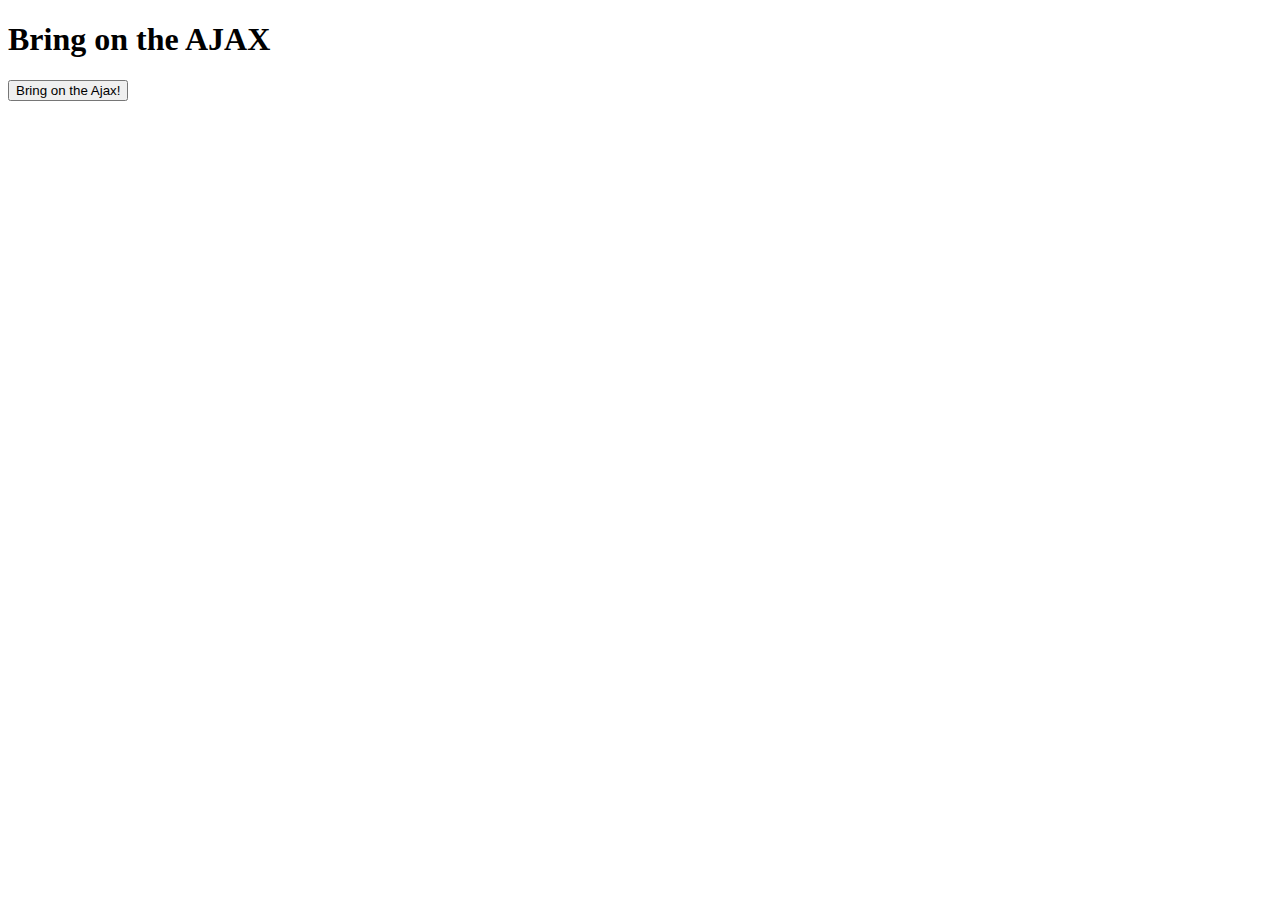
==== ajax/index.html @ 80d17633 "inital commit" ====
<!DOCTYPE html>
<html>
<head>
  <meta charset="utf-8">
  <link href='//fonts.googleapis.com/css?family=Varela+Round' rel='stylesheet' type='text/css'>
  <link  href="css/main.css" rel="stylesheet">
  <title>AJAX with JavaScript</title>

  <script>
    //created a XML HTTP request object
    var xhr = new XMLHttpRequest(); 
    // Created a call back function
    //onreadystatechange is an event listener. It runs when there is a change in the ajax. 
    xhr.onreadystatechange = function() {
      if (xhr.readyState === 4) {
        document.getElementById('ajax').innerHTML = xhr.responseText; 
        console.log('ajax request made');
      }
    };
    // Created an open request
    xhr.open('GET', 'sidebar.html');
    
    // Sent the request
    function sendAJAX () {
      xhr.send();
      //document.getElementById('load').style.display = 'none'
      var btn = document.getElementById("load");

                if (btn.value == "1") {
                    btn.value = "2";
                    btn.innerHTML = "Good Job";
                }
                else {
                    btn.value = "1";
                    btn.innerHTML = "Bring on the Ajax!";
                }
    }
  </script>

</head>
<body>
  <div class="grid-container centered">
    <div class="grid-100">
      <div class="contained">
        <div class="grid-100">
          <div class="heading">
            <h1>Bring on the AJAX</h1>
            <button id='load' onclick ='sendAJAX()' value="1">Bring on the Ajax!</button> 
          </div>
          <div id="ajax">

          </div>
        </div>
      </div>
    </div>
  </div>
</body>
</html>
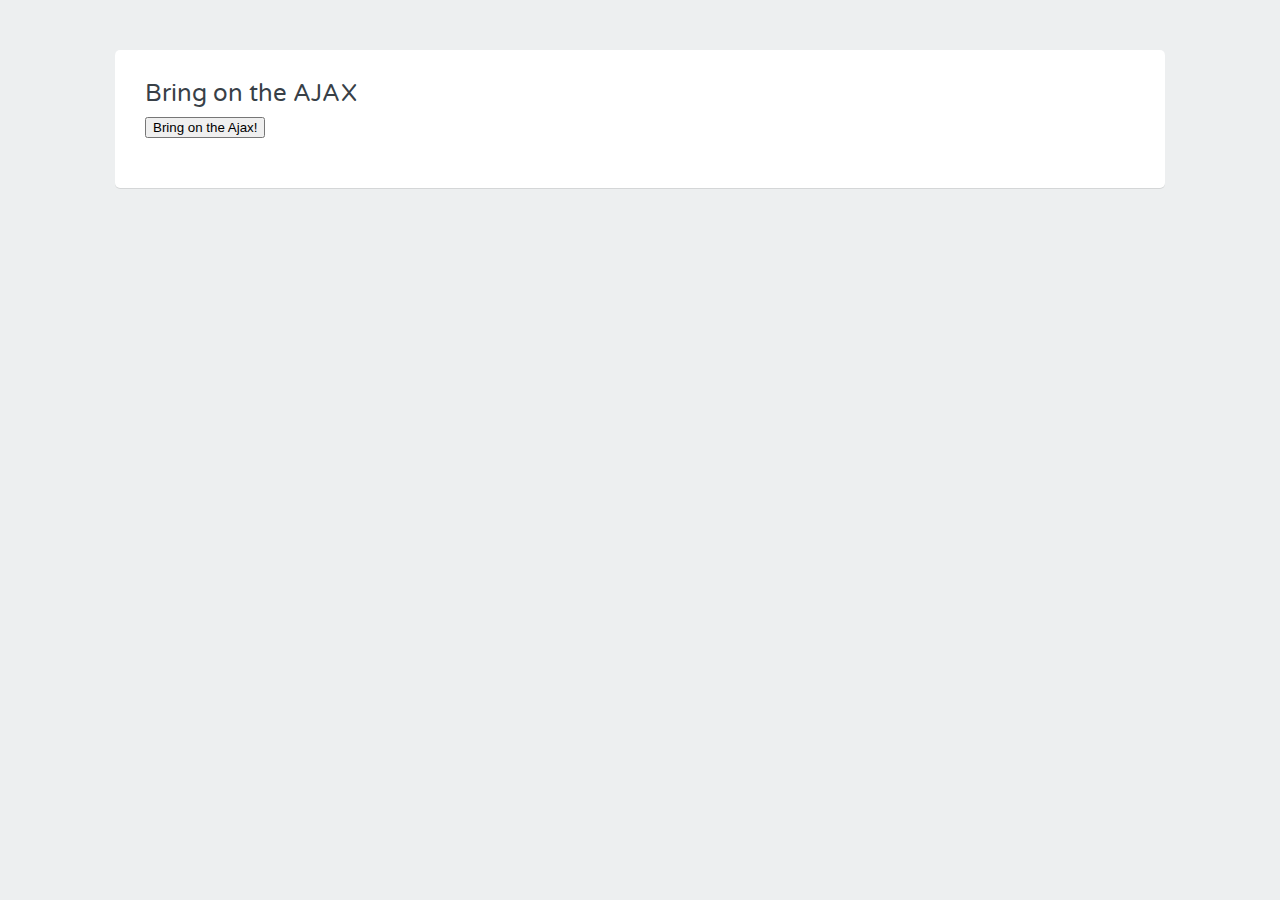
==== commit cc71f067: "added a 200 status conditional statement" ====
--- a/ajax/index.html
+++ b/ajax/index.html
@@ -13,8 +13,10 @@
     //onreadystatechange is an event listener. It runs when there is a change in the ajax. 
     xhr.onreadystatechange = function() {
       if (xhr.readyState === 4) {
-        document.getElementById('ajax').innerHTML = xhr.responseText; 
-        console.log('ajax request made');
+          if (xhr.status === 200) {
+            document.getElementById('ajax').innerHTML = xhr.responseText; 
+            console.log('ajax request made');
+          } 
       }
     };
     // Created an open request
--- a/ajax/css/main.css
+++ b/ajax/css/main.css
@@ -0,0 +1,337 @@
+@charset "UTF-8";
+
+.grid-container:before,
+.grid-container:after {
+  content: ".";
+  display: block;
+  overflow: hidden;
+  visibility: hidden;
+  font-size: 0;
+  line-height: 0;
+  width: 0;
+  height: 0;
+}
+
+.grid-container:after {
+  clear: both;
+}
+
+.grid-container {
+  max-width: 1080px;
+  position: relative;
+}
+
+.grid-100 {
+  -webkit-box-sizing: border-box;
+  -moz-box-sizing: border-box;
+  box-sizing: border-box;
+  padding-left: 15px;
+  padding-right: 15px;
+}
+
+body {
+  min-width: 320px;
+}
+
+@media screen {
+  .grid-container:before,
+  .grid-container:after {
+    content: ".";
+    display: block;
+    overflow: hidden;
+    visibility: hidden;
+    font-size: 0;
+    line-height: 0;
+    width: 0;
+    height: 0;
+  }
+
+  .grid-container:after {
+    clear: both;
+  }
+
+  .grid-container {
+    max-width: 1080px;
+    position: relative;
+  }
+
+  .grid-100 {
+    -webkit-box-sizing: border-box;
+    -moz-box-sizing: border-box;
+    box-sizing: border-box;
+    padding-left: 15px;
+    padding-right: 15px;
+  }
+
+  body {
+    min-width: 320px;
+  }
+}
+
+@media screen and (min-width: 1080px) {
+  .grid-container:before,
+  .grid-100:before,
+  .grid-container:after,
+  .grid-100:after {
+    content: ".";
+    display: block;
+    overflow: hidden;
+    visibility: hidden;
+    font-size: 0;
+    line-height: 0;
+    width: 0;
+    height: 0;
+  }
+
+  .grid-container:after,
+  .grid-100:after {
+    clear: both;
+  }
+
+  .grid-container {
+    max-width: 1080px;
+    position: relative;
+  }
+
+  .grid-100 {
+    -webkit-box-sizing: border-box;
+    -moz-box-sizing: border-box;
+    box-sizing: border-box;
+    padding-left: 15px;
+    padding-right: 15px;
+  }
+
+  .grid-100 {
+    clear: both;
+    width: 100%;
+  }
+}
+
+@media screen and (max-width: 400px) {
+  @-ms-viewport {
+    width: 320px;
+  }
+}
+
+@media screen and (max-width: 680px) {
+  .grid-container:before,
+  .grid-container:after {
+    content: ".";
+    display: block;
+    overflow: hidden;
+    visibility: hidden;
+    font-size: 0;
+    line-height: 0;
+    width: 0;
+    height: 0;
+  }
+
+  .grid-container:after {
+    clear: both;
+  }
+
+  .grid-container {
+    max-width: 1080px;
+    position: relative;
+  }
+
+  .grid-100 {
+    -webkit-box-sizing: border-box;
+    -moz-box-sizing: border-box;
+    box-sizing: border-box;
+    padding-left: 15px;
+    padding-right: 15px;
+  }
+}
+
+@media screen and (min-width: 680px) and (max-width: 1080px) {
+  .grid-container:before,
+  .grid-container:after {
+    content: ".";
+    display: block;
+    overflow: hidden;
+    visibility: hidden;
+    font-size: 0;
+    line-height: 0;
+    width: 0;
+    height: 0;
+  }
+
+  .grid-container:after {
+    clear: both;
+  }
+
+  .grid-container {
+    max-width: 1080px;
+    position: relative;
+  }
+
+  .grid-100 {
+    -webkit-box-sizing: border-box;
+    -moz-box-sizing: border-box;
+    box-sizing: border-box;
+    padding-left: 15px;
+    padding-right: 15px;
+  }
+}
+
+.grid-container:before,
+.grid-container:after {
+  content: ".";
+  display: block;
+  overflow: hidden;
+  visibility: hidden;
+  font-size: 0;
+  line-height: 0;
+  width: 0;
+  height: 0;
+}
+
+.grid-container:after {
+  clear: both;
+}
+
+.grid-container {
+  max-width: 1080px;
+  position: relative;
+}
+
+.grid-100 {
+  -webkit-box-sizing: border-box;
+  -moz-box-sizing: border-box;
+  box-sizing: border-box;
+  padding-left: 15px;
+  padding-right: 15px;
+}
+
+html,
+body,
+div,
+h1,
+h2,
+p,
+ul,
+section {
+  margin: 0;
+  padding: 0;
+  border: 0;
+  font: inherit;
+  font-size: 100%;
+  vertical-align: baseline;
+}
+
+html {
+  line-height: 1;
+}
+
+ul {
+  list-style: none;
+}
+
+section {
+  display: block;
+}
+
+body {
+  background: #edeff0;
+  padding: 50px 0 0;
+  font-family: "Varela Round", "Helvetica Neue", Helvetica, Arial, sans-serif;
+  font-size: 62.5%;
+}
+
+.centered {
+  margin: 0 auto;
+}
+
+.contained {
+  background: white;
+  padding: 30px 15px;
+  margin-bottom: 30px;
+  position: relative;
+  overflow: hidden;
+  -webkit-border-radius: 5px;
+  -moz-border-radius: 5px;
+  -ms-border-radius: 5px;
+  -o-border-radius: 5px;
+  border-radius: 5px;
+  -webkit-box-shadow: 0 1px 0 0 rgba(0, 0, 0, 0.1);
+  -moz-box-shadow: 0 1px 0 0 rgba(0, 0, 0, 0.1);
+  box-shadow: 0 1px 0 0 rgba(0, 0, 0, 0.1);
+}
+
+.heading {
+  margin-bottom: 20px;
+}
+
+h1,
+h2 {
+  font-size: 2.4em;
+  font-weight: 500;
+  margin-bottom: 8px;
+  color: #384047;
+  line-height: 1.2;
+}
+
+h2 {
+  font-size: 1.8em;
+}
+
+p {
+  color: #8d9aa5;
+  font-size: 1.4em;
+  margin-bottom: 15px;
+  line-height: 1.4;
+}
+
+.button {
+  background: #3f8abf;
+  padding: 8px 18px;
+  font-family: "Varela Round", "Helvetica Neue", Helvetica, Arial, sans-serif;
+  font-size: 1.4em;
+  color: white;
+  font-weight: 500;
+  border: 3px solid #3f8abf;
+  outline: none;
+  cursor: pointer;
+  display: -moz-inline-stack;
+  display: inline-block;
+  vertical-align: middle;
+  *vertical-align: auto;
+  zoom: 1;
+  *display: inline;
+  -webkit-border-radius: 5px;
+  -moz-border-radius: 5px;
+  -ms-border-radius: 5px;
+  -o-border-radius: 5px;
+  border-radius: 5px;
+  -webkit-box-shadow: 0 2px 0 0 #3574a0;
+  -moz-box-shadow: 0 2px 0 0 #3574a0;
+  box-shadow: 0 2px 0 0 #3574a0;
+  -webkit-transition: 0.3s;
+  -moz-transition: 0.3s;
+  -o-transition: 0.3s;
+  transition: 0.3s;
+}
+
+.button:hover {
+  background: #397cac;
+  border-color: #397cac;
+  -webkit-box-shadow: 0 2px 0 0 #2c6085;
+  -moz-box-shadow: 0 2px 0 0 #2c6085;
+  box-shadow: 0 2px 0 0 #2c6085;
+}
+
+.response {
+  padding: 30px;
+  background: #fbfbfc;
+  border: 1px solid #e2e5e8;
+  -webkit-border-radius: 5px;
+  -moz-border-radius: 5px;
+  -ms-border-radius: 5px;
+  -o-border-radius: 5px;
+  border-radius: 5px;
+}
+
+.response p {
+  margin: 0;
+}
